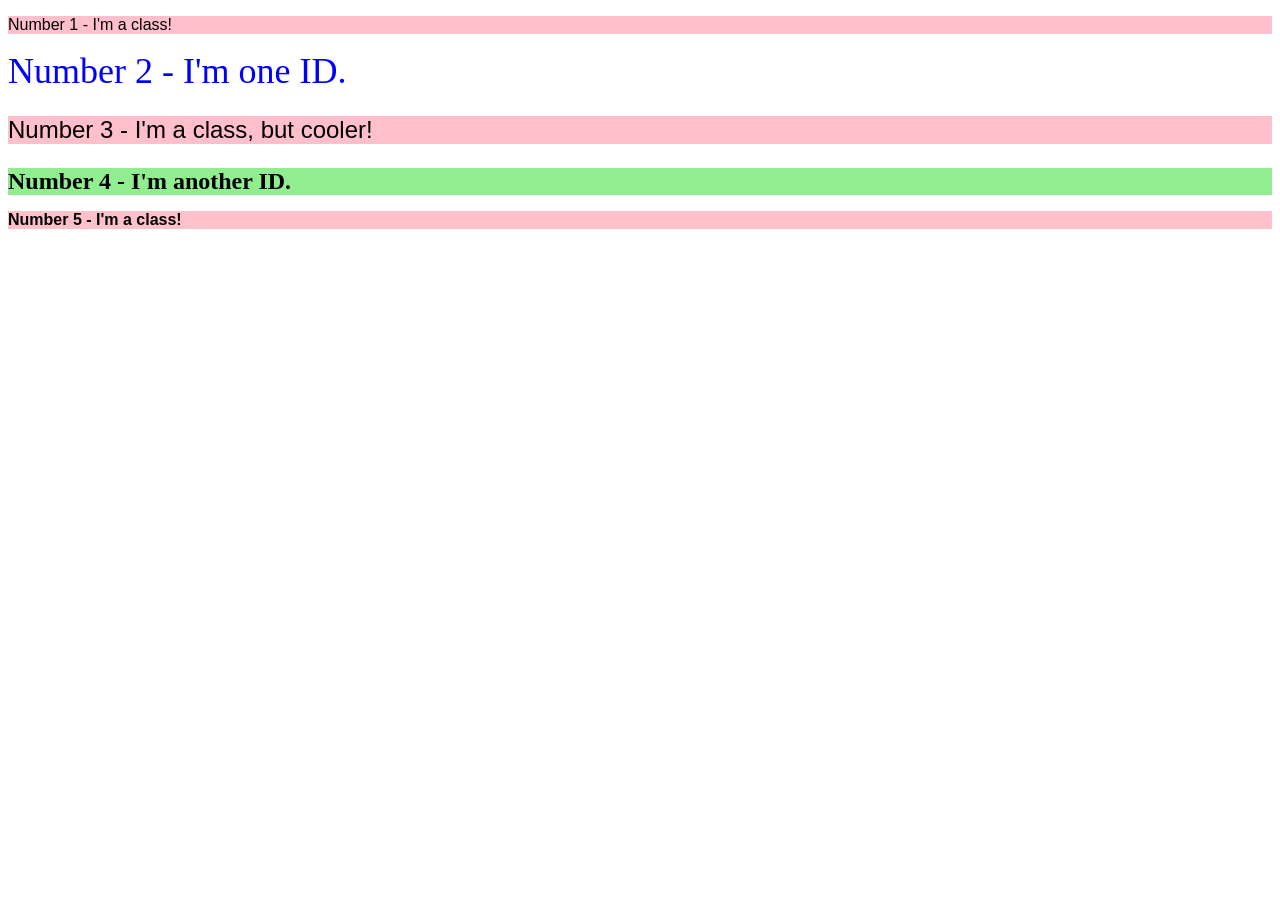
==== foundations/intro-to-css/02-class-id-selectors/index.html @ 756e8aa0 "second assignment completed" ====
<!DOCTYPE html>
<html lang="en">
  <head>
    <meta charset="UTF-8">
    <meta http-equiv="X-UA-Compatible" content="IE=edge">
    <meta name="viewport" content="width=device-width, initial-scale=1.0">
    <title>Class and ID Selectors</title>
    <link rel="stylesheet" href="style.css">
  </head>
  <body>
    <p>Number 1 - I'm a class!</p>
    <div style="color: blue; font-size: 36px;">Number 2 - I'm one ID.</div>
    <p style="font-size: 24px;">Number 3 - I'm a class, but cooler!</p>
    <div style="font-weight: bold; font-size: 24px; background-color: lightgreen; ">Number 4 - I'm another ID.</div>
    <p style="font-weight: bold;">Number 5 - I'm a class!</p>
  </body>
</html>
---- foundations/intro-to-css/02-class-id-selectors/style.css ----
/* Add CSS Styling */

p { 
    background-color: pink;font-family: Verdana, Geneva, Tahoma, sans-serif;
}
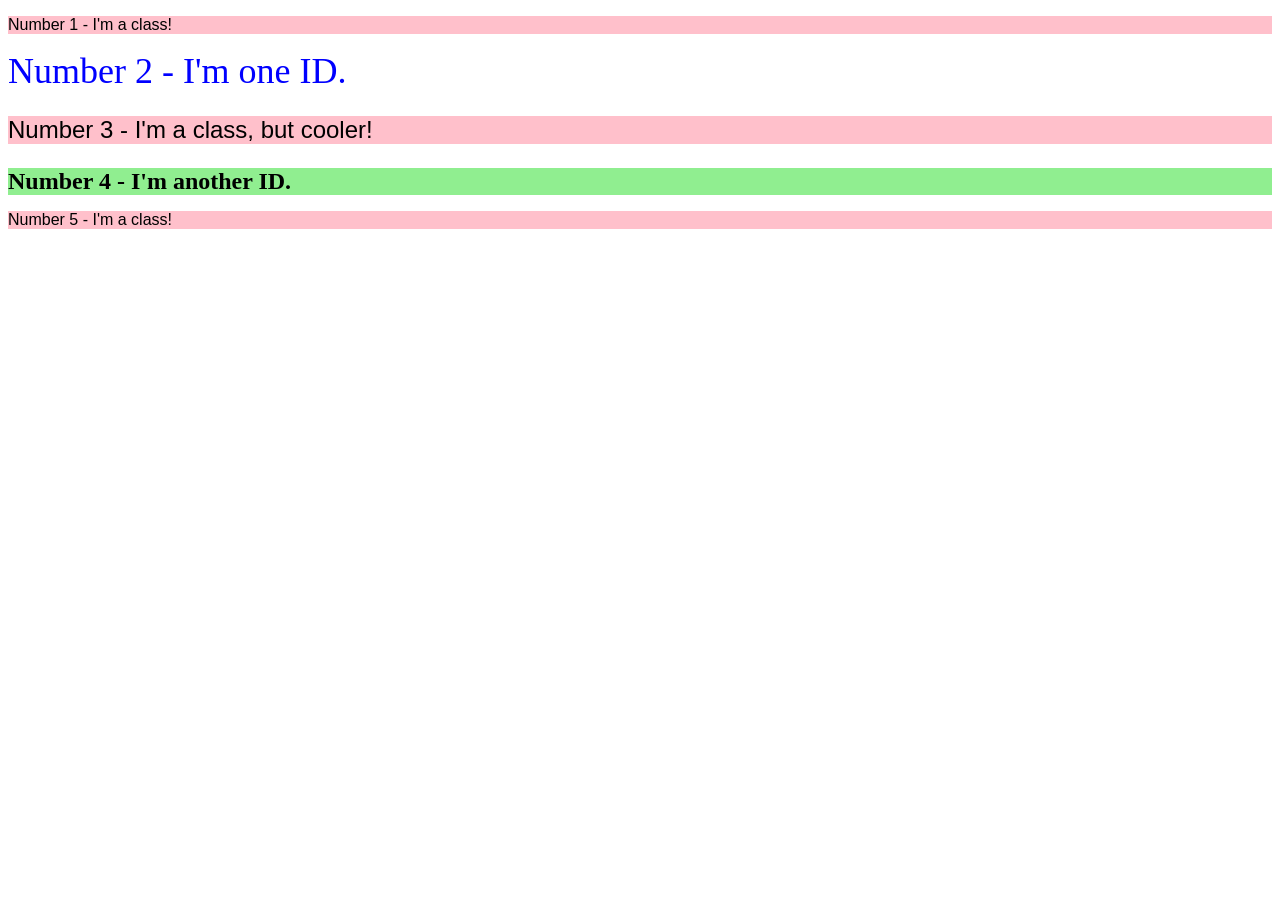
==== commit d5b1c909: "Third assignment completed" ====
--- a/foundations/intro-to-css/02-class-id-selectors/index.html
+++ b/foundations/intro-to-css/02-class-id-selectors/index.html
@@ -8,10 +8,10 @@
     <link rel="stylesheet" href="style.css">
   </head>
   <body>
-    <p>Number 1 - I'm a class!</p>
-    <div style="color: blue; font-size: 36px;">Number 2 - I'm one ID.</div>
-    <p style="font-size: 24px;">Number 3 - I'm a class, but cooler!</p>
-    <div style="font-weight: bold; font-size: 24px; background-color: lightgreen; ">Number 4 - I'm another ID.</div>
-    <p style="font-weight: bold;">Number 5 - I'm a class!</p>
+    <p class="odd">Number 1 - I'm a class!</p>
+    <div id="two">Number 2 - I'm one ID.</div>
+    <p class="odd biggo">Number 3 - I'm a class, but cooler!</p>
+    <div id="four">Number 4 - I'm another ID.</div>
+    <p class="odd">Number 5 - I'm a class!</p>
   </body>
 </html>
--- a/foundations/intro-to-css/02-class-id-selectors/style.css
+++ b/foundations/intro-to-css/02-class-id-selectors/style.css
@@ -1,5 +1,16 @@
 /* Add CSS Styling */
 
-p { 
+.odd { 
     background-color: pink;font-family: Verdana, Geneva, Tahoma, sans-serif;
+}
+.biggo{
+    font-size: 24px;
+}
+
+#four{
+    font-weight: bold; font-size: 24px; background-color: lightgreen; 
+}
+
+#two{
+    color: blue; font-size: 36px;
 }
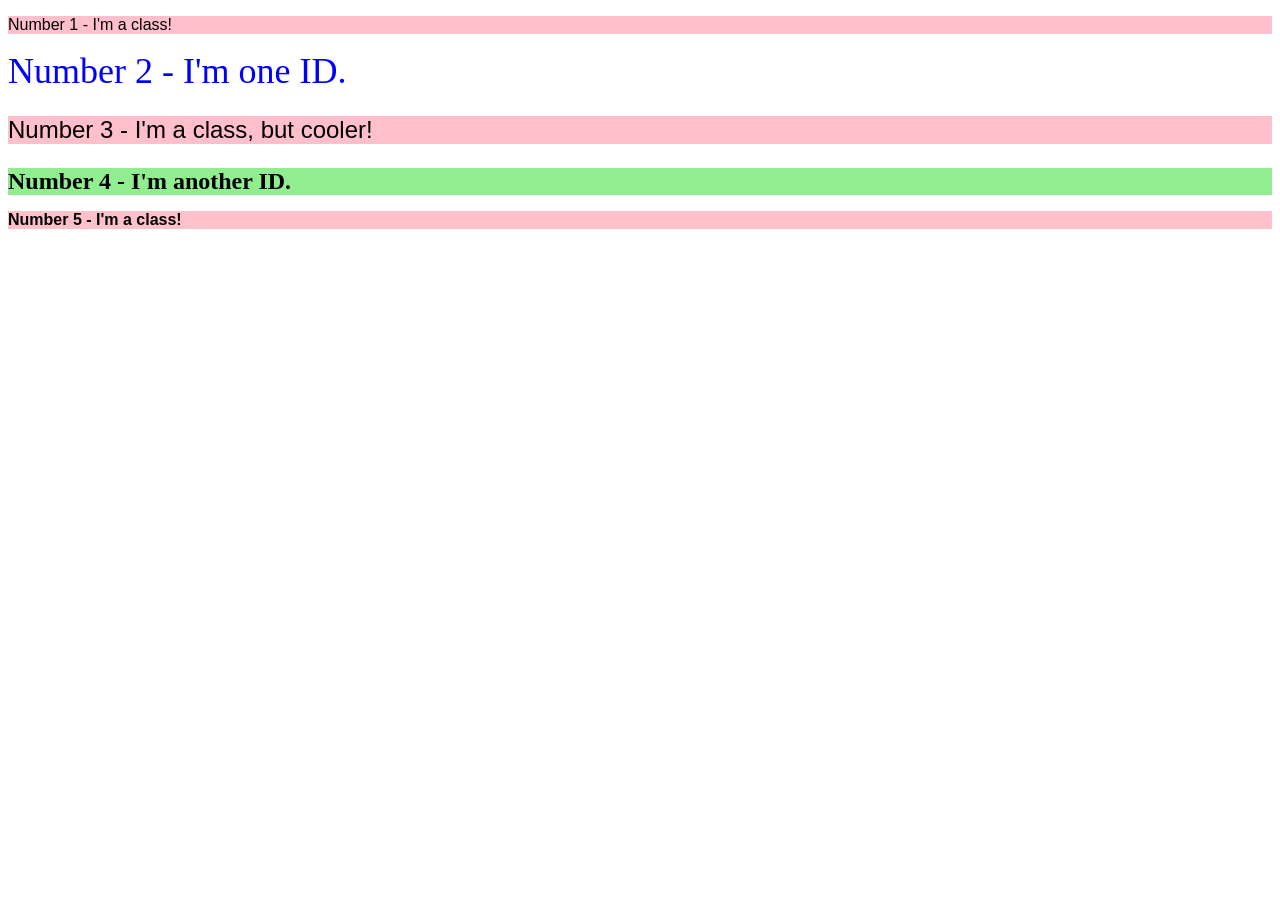
==== commit c387c2bf: "Revert "Third assignment completed" wq This reverts commit d5b1c909afc8c49f996e1b3478386d8d473e1b28." ====
--- a/foundations/intro-to-css/02-class-id-selectors/index.html
+++ b/foundations/intro-to-css/02-class-id-selectors/index.html
@@ -8,10 +8,10 @@
     <link rel="stylesheet" href="style.css">
   </head>
   <body>
-    <p class="odd">Number 1 - I'm a class!</p>
-    <div id="two">Number 2 - I'm one ID.</div>
-    <p class="odd biggo">Number 3 - I'm a class, but cooler!</p>
-    <div id="four">Number 4 - I'm another ID.</div>
-    <p class="odd">Number 5 - I'm a class!</p>
+    <p>Number 1 - I'm a class!</p>
+    <div style="color: blue; font-size: 36px;">Number 2 - I'm one ID.</div>
+    <p style="font-size: 24px;">Number 3 - I'm a class, but cooler!</p>
+    <div style="font-weight: bold; font-size: 24px; background-color: lightgreen; ">Number 4 - I'm another ID.</div>
+    <p style="font-weight: bold;">Number 5 - I'm a class!</p>
   </body>
 </html>
--- a/foundations/intro-to-css/02-class-id-selectors/style.css
+++ b/foundations/intro-to-css/02-class-id-selectors/style.css
@@ -1,16 +1,5 @@
 /* Add CSS Styling */
 
-.odd { 
+p { 
     background-color: pink;font-family: Verdana, Geneva, Tahoma, sans-serif;
-}
-.biggo{
-    font-size: 24px;
-}
-
-#four{
-    font-weight: bold; font-size: 24px; background-color: lightgreen; 
-}
-
-#two{
-    color: blue; font-size: 36px;
 }
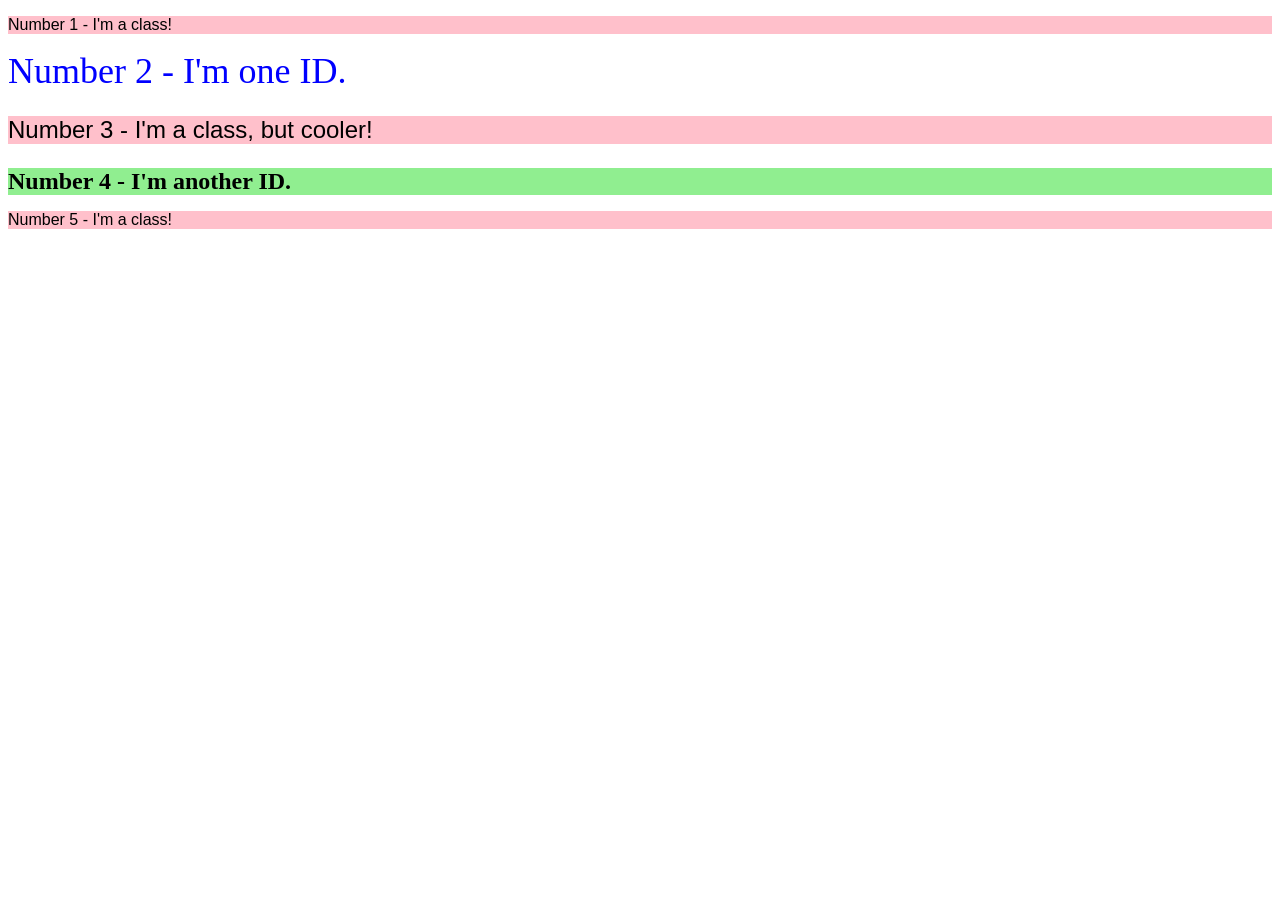
==== commit eb2a99f3: "Assignment 2 completed" ====
--- a/foundations/intro-to-css/02-class-id-selectors/index.html
+++ b/foundations/intro-to-css/02-class-id-selectors/index.html
@@ -8,10 +8,10 @@
     <link rel="stylesheet" href="style.css">
   </head>
   <body>
-    <p>Number 1 - I'm a class!</p>
-    <div style="color: blue; font-size: 36px;">Number 2 - I'm one ID.</div>
-    <p style="font-size: 24px;">Number 3 - I'm a class, but cooler!</p>
-    <div style="font-weight: bold; font-size: 24px; background-color: lightgreen; ">Number 4 - I'm another ID.</div>
-    <p style="font-weight: bold;">Number 5 - I'm a class!</p>
+    <p class="odd">Number 1 - I'm a class!</p>
+    <div id="two">Number 2 - I'm one ID.</div>
+    <p class="odd biggo">Number 3 - I'm a class, but cooler!</p>
+    <div id="four">Number 4 - I'm another ID.</div>
+    <p class="odd">Number 5 - I'm a class!</p>
   </body>
 </html>
--- a/foundations/intro-to-css/02-class-id-selectors/style.css
+++ b/foundations/intro-to-css/02-class-id-selectors/style.css
@@ -1,5 +1,16 @@
 /* Add CSS Styling */
 
-p { 
+.odd { 
     background-color: pink;font-family: Verdana, Geneva, Tahoma, sans-serif;
-}+}
+
+.biggo{
+    font-size: 24px;
+}
+
+#four{
+    font-weight: bold; font-size: 24px; background-color: lightgreen; 
+}
+
+#two{
+    color: blue; font-size: 36px;}
